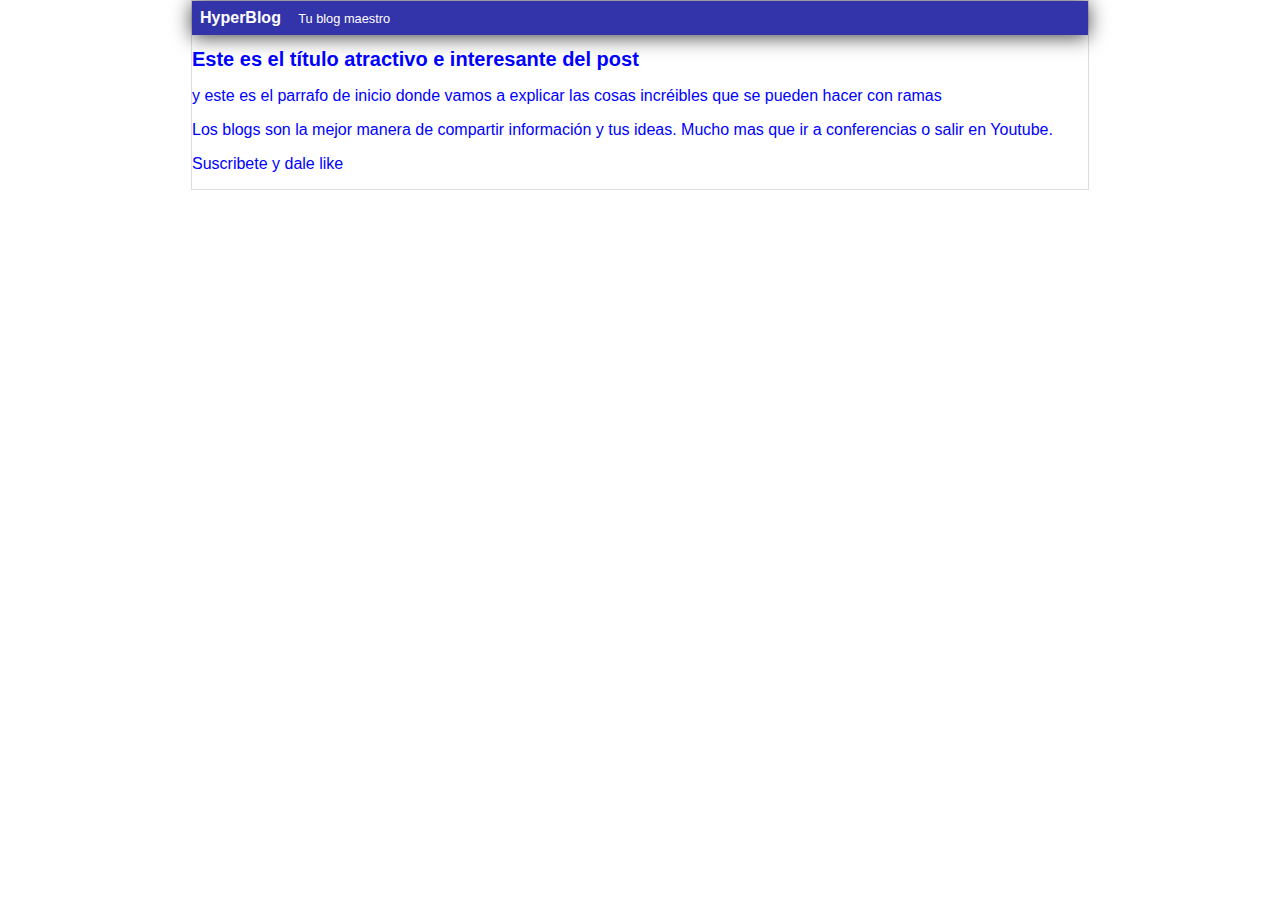
==== blogpost.html @ 9f6c9513 "Agregue suscripcion, cambie la cabecera maestra y puse todo azul" ====
<!DOCTYPE html>
<html lang="en">
<head>
    <meta charset="UTF-8">
    <meta http-equiv="X-UA-Compatible" content="IE=edge">
    <meta name="viewport" content="width=device-width, initial-scale=1.0">
    <title>El titulo del post</title>
<link rel="stylesheet" href="css/style.css"></head>

<body>
    <div id="container">
        <div id = "cabecera">
            HyperBlog
            <span id="tagline">Tu blog maestro</span>
        </div>
        <div>
            <h1>Este es el título atractivo e interesante del post</h1>
            <p>y este es el parrafo de inicio donde vamos a explicar
            las cosas incréibles que se pueden hacer con ramas</p>
            <p>Los blogs son la mejor manera de compartir información y tus ideas. Mucho mas que ir a conferencias o salir en Youtube.</p>
            <p>Suscribete y dale like</p>
        </div>
    </div>
</body>
</html>
---- css/style.css ----
body {
    text-align: left;
    font-family: Arial, Helvetica, sans-serif;
    color: blue;
    margin: 0;
    padding: 0;
    font-size: 16px;
}

#cabecera {
    background: #33a;
    color: white;
    margin: 0;
    font-weight: bold;
    box-shadow: 0px 2px 20px 0px rgba(0, 0, 0, 0.75);
    padding: 0.5em;
}

#container {
    width: 70%;
    padding: 0;
    border: 1px solid #ddd;
    margin: 0 auto;
}

#container h1 {
    font-size: 20px;
}

#post {
    padding: 1em;
}

#cabecera #tagline {
    padding: 0 0 0 1em;
    font-weight: normal;
    font-size: 0.8em;
}
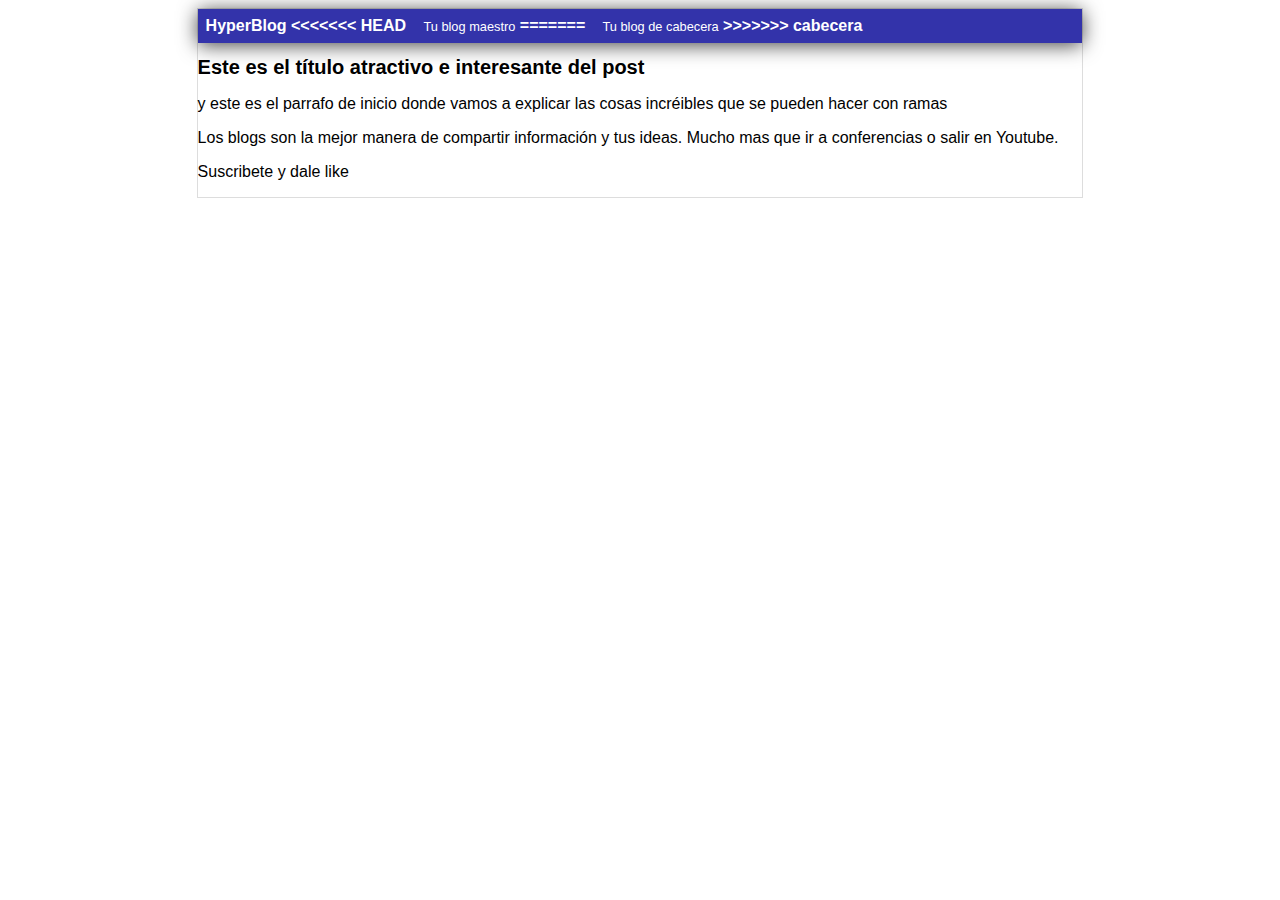
==== commit bd22266b: "Solucione el conflicto de las ramas al fusionar" ====
--- a/blogpost.html
+++ b/blogpost.html
@@ -11,7 +11,11 @@
     <div id="container">
         <div id = "cabecera">
             HyperBlog
+<<<<<<< HEAD
             <span id="tagline">Tu blog maestro</span>
+=======
+            <span id="tagline">Tu blog de cabecera</span>
+>>>>>>> cabecera
         </div>
         <div>
             <h1>Este es el título atractivo e interesante del post</h1>
--- a/css/style.css
+++ b/css/style.css
@@ -1,7 +1,11 @@
 body {
     text-align: left;
     font-family: Arial, Helvetica, sans-serif;
+<<<<<<< HEAD
     color: blue;
+=======
+    color: red;
+>>>>>>> cabecera
     margin: 0;
     padding: 0;
     font-size: 16px;
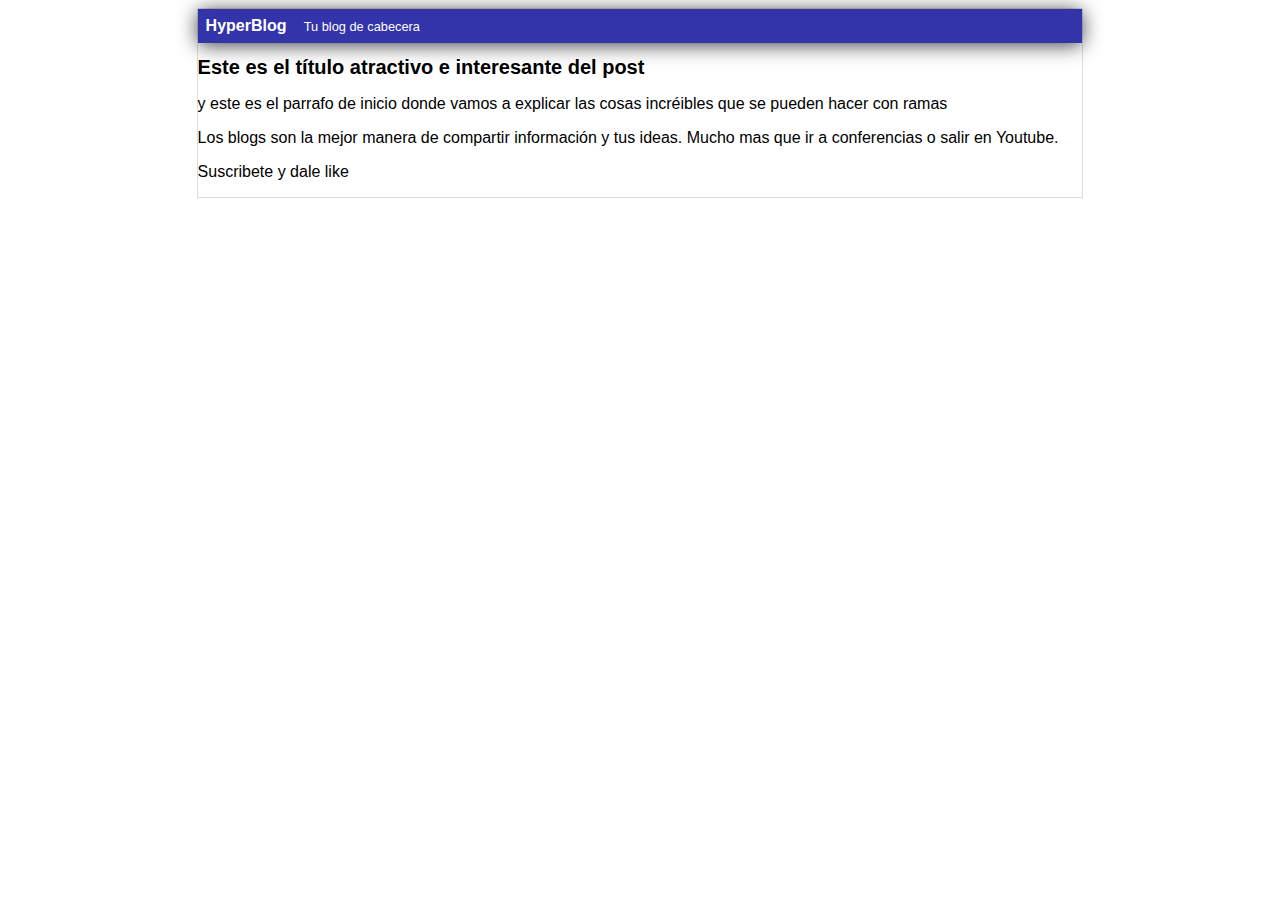
==== commit 86b9948b: "Solucione el conflicto de las ramas al fusionar" ====
--- a/blogpost.html
+++ b/blogpost.html
@@ -11,11 +11,7 @@
     <div id="container">
         <div id = "cabecera">
             HyperBlog
-<<<<<<< HEAD
-            <span id="tagline">Tu blog maestro</span>
-=======
             <span id="tagline">Tu blog de cabecera</span>
->>>>>>> cabecera
         </div>
         <div>
             <h1>Este es el título atractivo e interesante del post</h1>
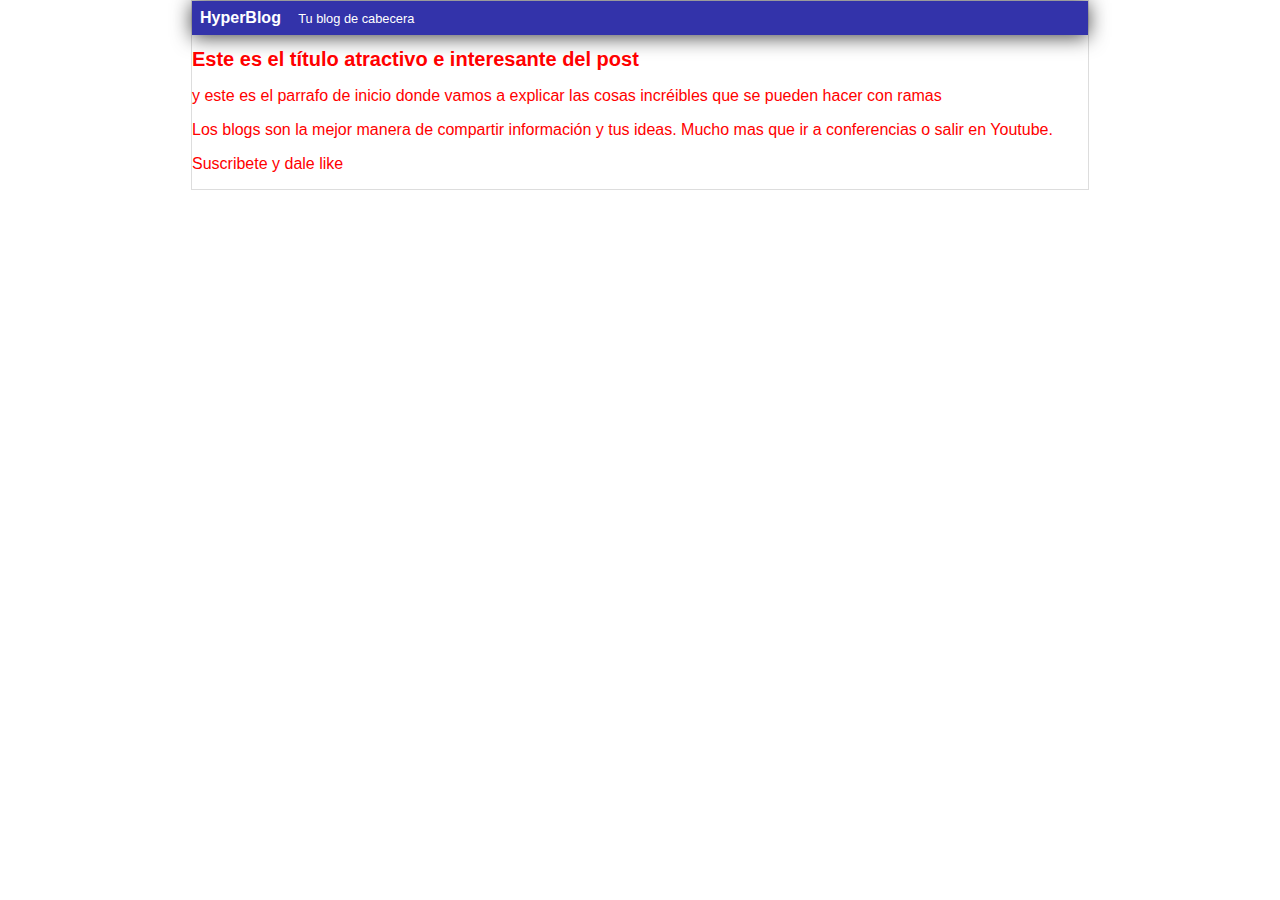
==== commit fdba3663: "Una version del Hyperblog" ====
--- a/blogpost.html
+++ b/blogpost.html
@@ -4,7 +4,7 @@
     <meta charset="UTF-8">
     <meta http-equiv="X-UA-Compatible" content="IE=edge">
     <meta name="viewport" content="width=device-width, initial-scale=1.0">
-    <title>El titulo del post</title>
+    <title>Bienvenido a Hyperblog 2.0</title>
 <link rel="stylesheet" href="css/style.css"></head>
 
 <body>
@@ -22,4 +22,4 @@
         </div>
     </div>
 </body>
-</html>+</html>
--- a/css/style.css
+++ b/css/style.css
@@ -1,11 +1,7 @@
 body {
     text-align: left;
     font-family: Arial, Helvetica, sans-serif;
-<<<<<<< HEAD
-    color: blue;
-=======
     color: red;
->>>>>>> cabecera
     margin: 0;
     padding: 0;
     font-size: 16px;
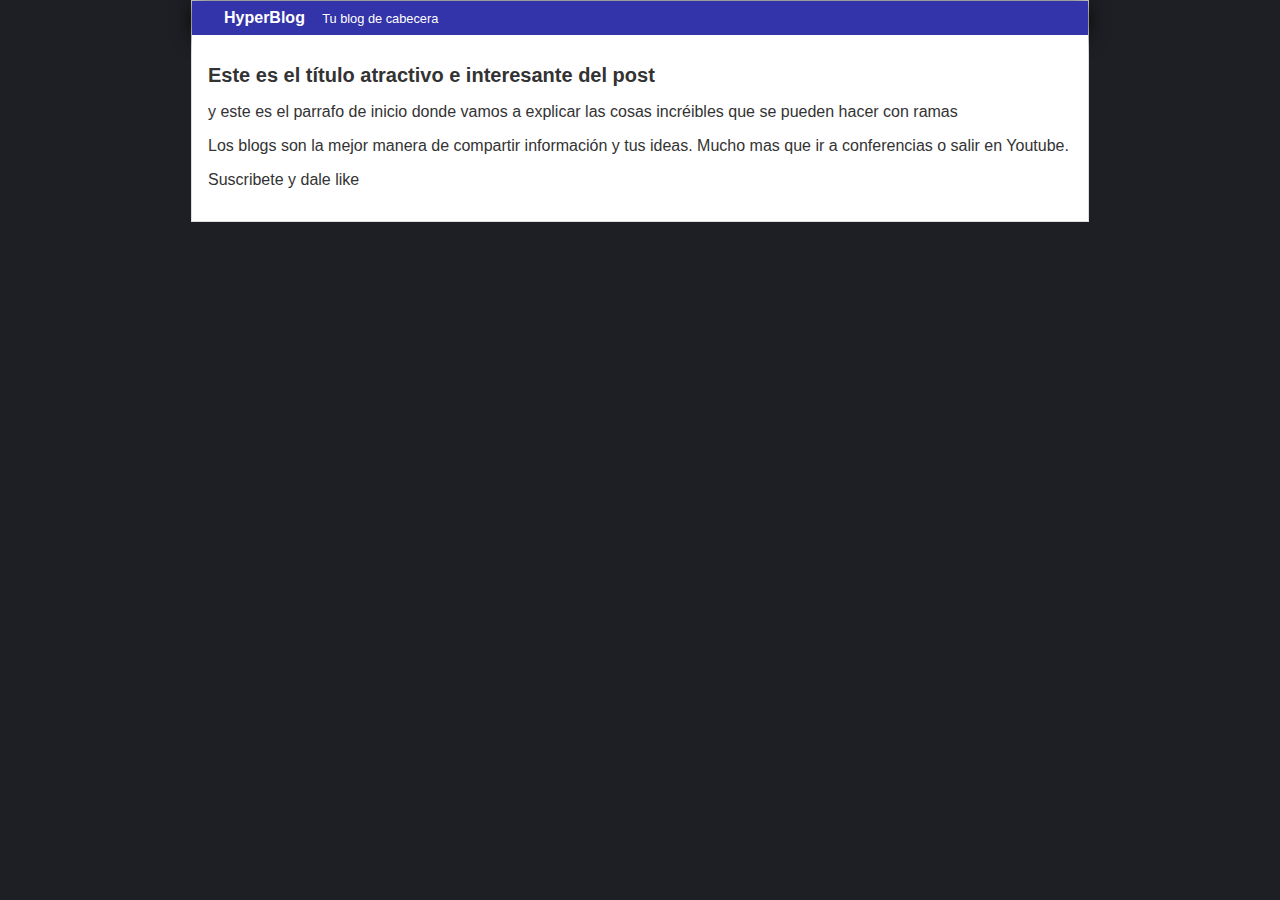
==== commit ab7e04fa: "Color de fondo y mejor color de header" ====
--- a/blogpost.html
+++ b/blogpost.html
@@ -13,7 +13,7 @@
             HyperBlog
             <span id="tagline">Tu blog de cabecera</span>
         </div>
-        <div>
+        <div id = "post">
             <h1>Este es el título atractivo e interesante del post</h1>
             <p>y este es el parrafo de inicio donde vamos a explicar
             las cosas incréibles que se pueden hacer con ramas</p>
--- a/css/style.css
+++ b/css/style.css
@@ -1,7 +1,8 @@
 body {
+    background: #1e1f24;
     text-align: left;
     font-family: Arial, Helvetica, sans-serif;
-    color: red;
+    color: #333;
     margin: 0;
     padding: 0;
     font-size: 16px;
@@ -13,7 +14,7 @@
     margin: 0;
     font-weight: bold;
     box-shadow: 0px 2px 20px 0px rgba(0, 0, 0, 0.75);
-    padding: 0.5em;
+    padding: 0.5em 0 0.5em 2em;
 }
 
 #container {
@@ -28,6 +29,7 @@
 }
 
 #post {
+    background: white;
     padding: 1em;
 }
 
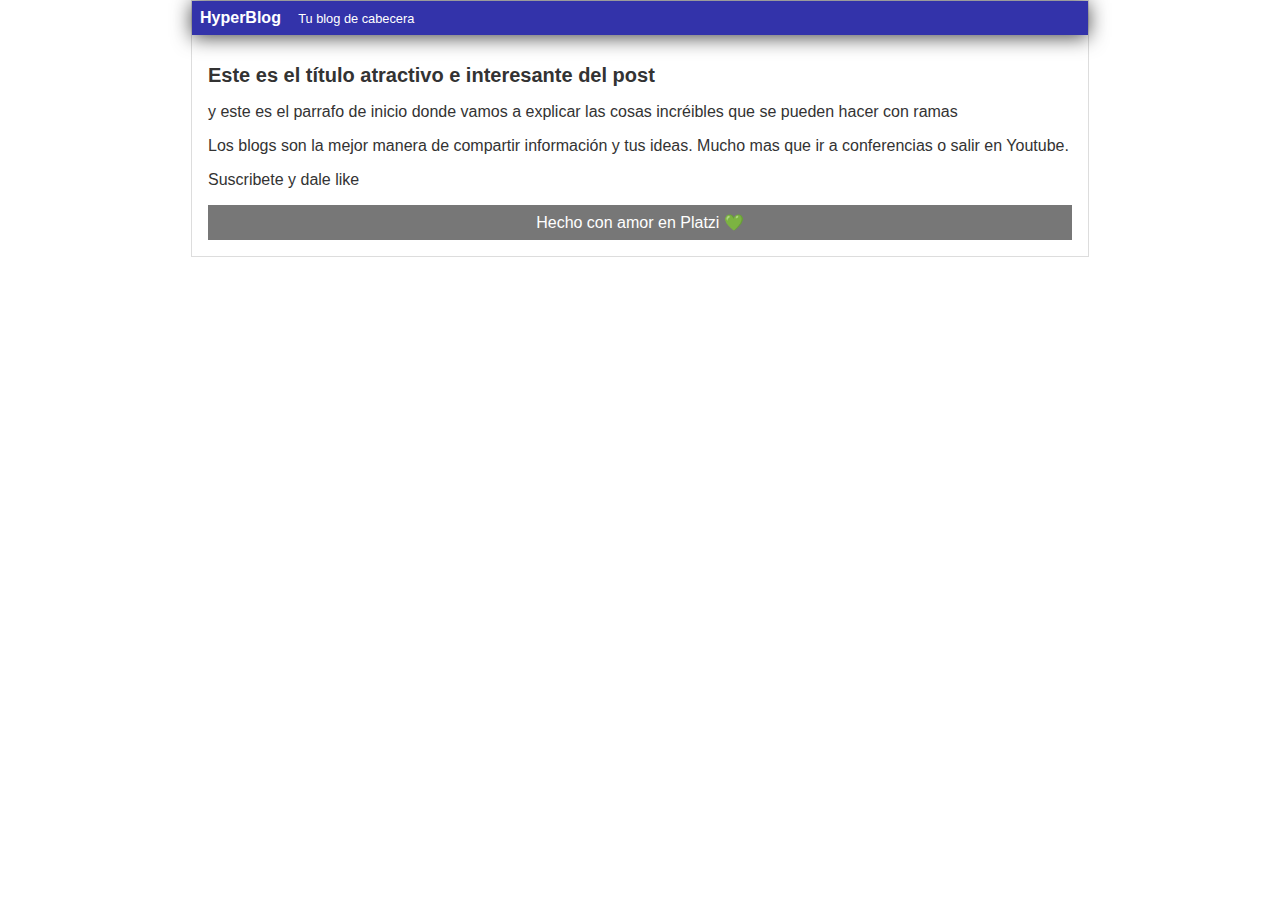
==== commit dc1efea0: "Footer terminado" ====
--- a/blogpost.html
+++ b/blogpost.html
@@ -19,6 +19,9 @@
             las cosas incréibles que se pueden hacer con ramas</p>
             <p>Los blogs son la mejor manera de compartir información y tus ideas. Mucho mas que ir a conferencias o salir en Youtube.</p>
             <p>Suscribete y dale like</p>
+            <div id="footer">
+                Hecho con amor en Platzi 💚
+            </div>
         </div>
     </div>
 </body>
--- a/css/style.css
+++ b/css/style.css
@@ -1,5 +1,4 @@
 body {
-    background: #1e1f24;
     text-align: left;
     font-family: Arial, Helvetica, sans-serif;
     color: #333;
@@ -14,7 +13,7 @@
     margin: 0;
     font-weight: bold;
     box-shadow: 0px 2px 20px 0px rgba(0, 0, 0, 0.75);
-    padding: 0.5em 0 0.5em 2em;
+    padding: 0.5em;
 }
 
 #container {
@@ -29,7 +28,6 @@
 }
 
 #post {
-    background: white;
     padding: 1em;
 }
 
@@ -37,4 +35,12 @@
     padding: 0 0 0 1em;
     font-weight: normal;
     font-size: 0.8em;
+}
+
+#footer {
+    background: #777;
+    color: white;
+    text-align: center;
+    padding: 0.5em;
+
 }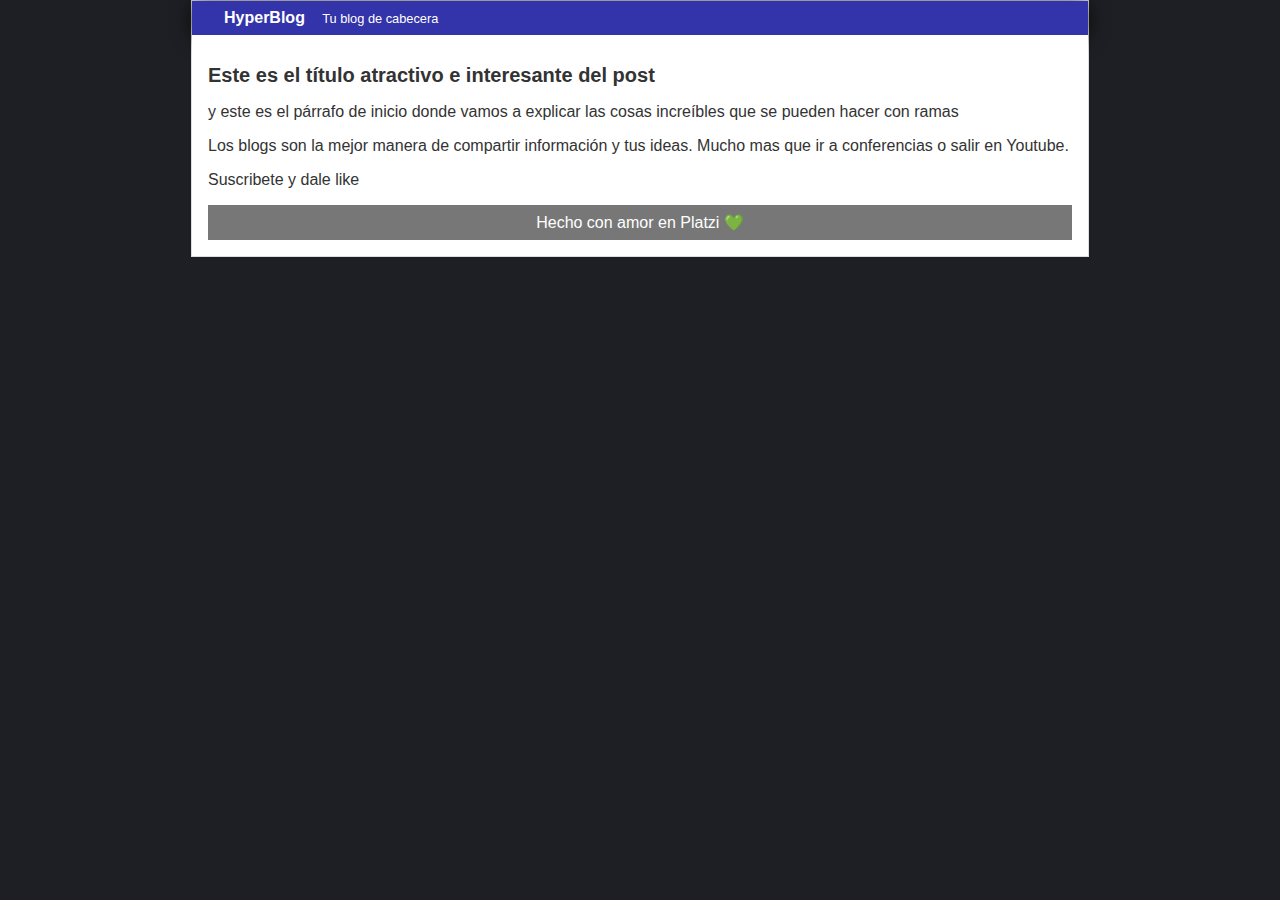
==== commit 134607e1: "Cambios a typos" ====
--- a/blogpost.html
+++ b/blogpost.html
@@ -15,8 +15,8 @@
         </div>
         <div id = "post">
             <h1>Este es el título atractivo e interesante del post</h1>
-            <p>y este es el parrafo de inicio donde vamos a explicar
-            las cosas incréibles que se pueden hacer con ramas</p>
+            <p>y este es el párrafo de inicio donde vamos a explicar
+            las cosas increíbles que se pueden hacer con ramas</p>
             <p>Los blogs son la mejor manera de compartir información y tus ideas. Mucho mas que ir a conferencias o salir en Youtube.</p>
             <p>Suscribete y dale like</p>
             <div id="footer">
--- a/css/style.css
+++ b/css/style.css
@@ -1,4 +1,5 @@
 body {
+    background: #1e1f24;
     text-align: left;
     font-family: Arial, Helvetica, sans-serif;
     color: #333;
@@ -13,7 +14,7 @@
     margin: 0;
     font-weight: bold;
     box-shadow: 0px 2px 20px 0px rgba(0, 0, 0, 0.75);
-    padding: 0.5em;
+    padding: 0.5em 0 0.5em 2em;
 }
 
 #container {
@@ -28,6 +29,7 @@
 }
 
 #post {
+    background: white;
     padding: 1em;
 }
 
